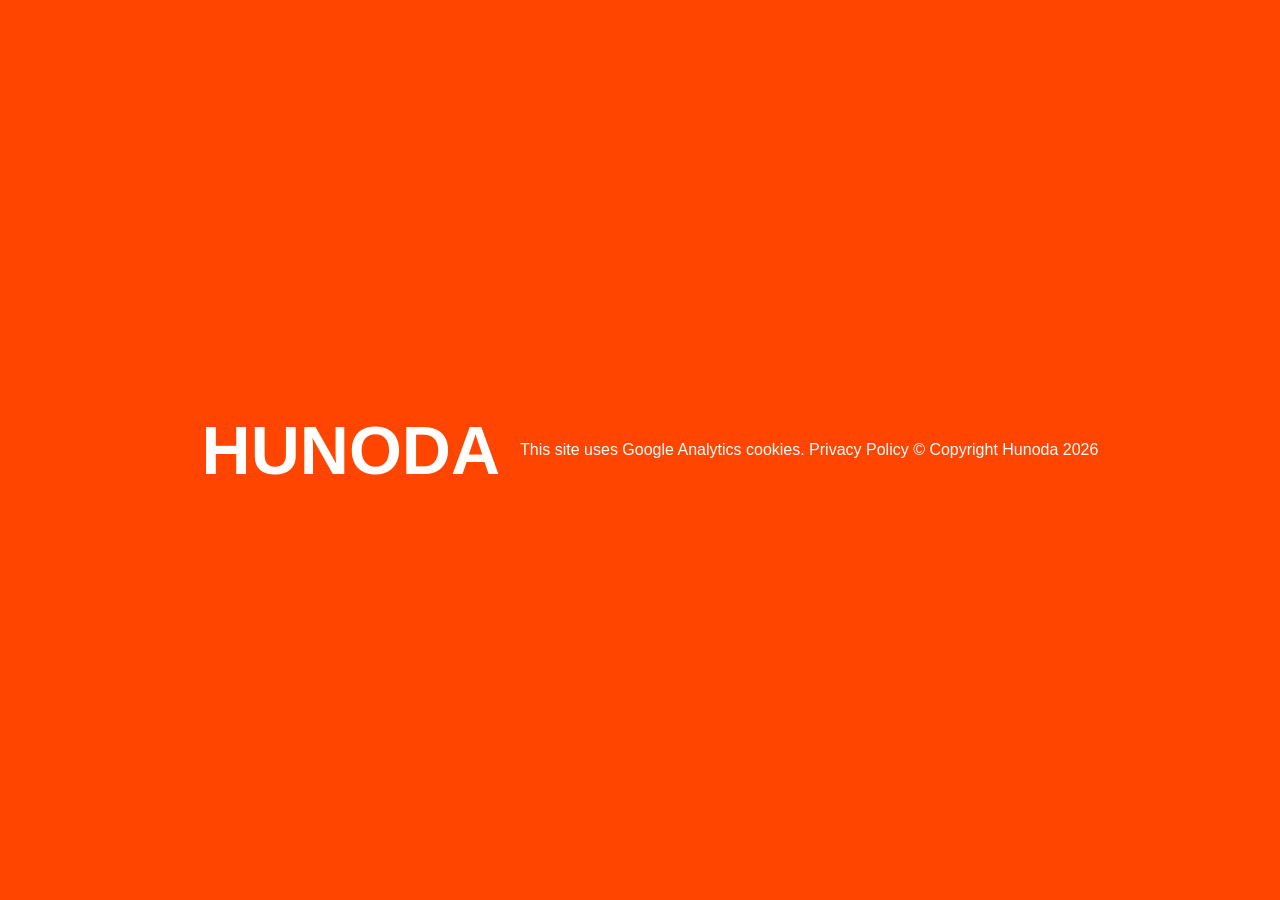
==== index.html @ cfdecd4d "Refactor HTML structure and update meta tags" ====
<html lang="en">
<head>
<meta charset="UTF-8">
<meta name="viewport" content="width=device-width, initial-scale=1.0">
<meta name="description" content="Pre and post-acquisition advisory for Asian SMEs. No corporate fluff. Just real, battle-tested guidance from founders who have been there. Let's talk">
<meta name="robots" content="index, follow">
<link rel="canonical" href="https://hunoda.com">
  <title>Building Value. Exiting Smart.</title>
  
  <link rel="preload" href="style.css" as="style">
  <link rel="preload" href="script.js" as="script">
  
<meta http-equiv="Content-Security-Policy"
content="default-src 'self';
connect-src 'self' https://api.sunrise-sunset.org https://www.googletagmanager.com https://www.google-analytics.com;
script-src 'self' 'unsafe-inline' https://www.googletagmanager.com;
style-src 'self' 'unsafe-inline';
font-src 'self' data:;
img-src 'self' data: https://www.googletagmanager.com https://www.google-analytics.com">
  
  <link rel="icon" type="image/png" sizes="16x16" href="favicon-16x16.png">
  <link rel="icon" type="image/png" sizes="32x32" href="favicon-32x32.png">
  <link rel="icon" type="image/x-icon" href="favicon.ico">
  <link rel="apple-touch-icon" sizes="180x180" href="apple-touch-icon.png">
  <link rel="icon" type="image/png" sizes="192x192" href="android-chrome-192x192.png">
  <link rel="icon" type="image/png" sizes="512x512" href="android-chrome-512x512.png">
  
  <link rel="stylesheet" href="style.css">
  
  <script async src="https://www.googletagmanager.com/gtag/js?id=G-1TVNDQB0D5"></script>
  <script>
    window.dataLayer = window.dataLayer || [];
    function gtag(){dataLayer.push(arguments);}
    gtag('js', new Date());
    gtag('config', 'G-1TVNDQB0D5');
  </script>
  
  <script type="application/ld+json">
  {
    "@context": "https://schema.org",
    "@type": "WebSite",
    "name": "HUNODA",
    "url": "https://hunoda.com",
    "description": "Pre and post-acquisition advisory for Asian SMEs. No corporate fluff. Just real, battle-tested guidance from founders who have been there. Let's talk",
    "potentialAction": {
      "@type": "SearchAction",
      "target": "https://hunoda.com/?q={search_term_string}",
      "query-input": "required name=search_term_string"
    },
    "contactPoint": {
      "@type": "ContactPoint",
      "contactType": "customer support",
      "email": "hello@hunoda.com",
      "url": "mailto:hello@hunoda.com"
    }
  }
  </script>
</head>
<body>
<main role="main">
<h1 class="logo-text">HUNODA</h1>
</main>
  
  
    This site uses Google Analytics cookies. Privacy Policy
    © Copyright Hunoda 2026
  
  
  <script defer src="script.js"></script>
</body>
</html>
---- style.css ----
html,body{color:#fff;text-size-adjust:none;justify-content:center;align-items:center;width:100%;height:100%;margin:0;padding:0;font-family:Helvetica Neue,Helvetica,Arial,sans-serif;transition:background-color .5s;display:flex;overflow:hidden}.logo-text{text-align:center;word-wrap:break-word;max-width:90%;margin:0;padding:20px;font-size:clamp(70%,9vw,18mm);font-weight:700;line-height:1.1}
---- style.css ----
html,body{color:#fff;text-size-adjust:none;justify-content:center;align-items:center;width:100%;height:100%;margin:0;padding:0;font-family:Helvetica Neue,Helvetica,Arial,sans-serif;transition:background-color .5s;display:flex;overflow:hidden}.logo-text{text-align:center;word-wrap:break-word;max-width:90%;margin:0;padding:20px;font-size:clamp(70%,9vw,18mm);font-weight:700;line-height:1.1}
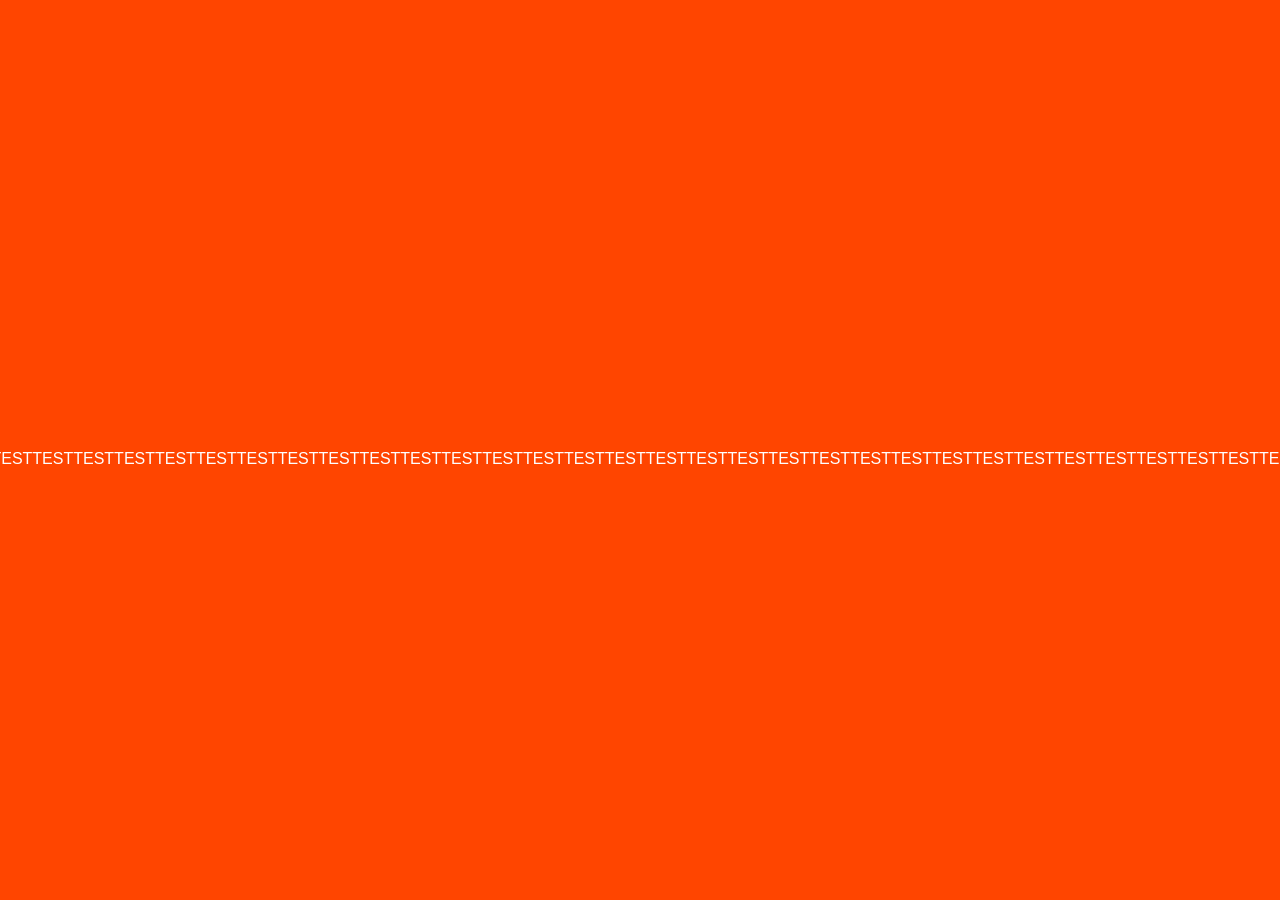
==== commit aaa24396: "Update index.html" ====
--- a/index.html
+++ b/index.html
@@ -63,7 +63,7 @@
   
   
     This site uses Google Analytics cookies. Privacy Policy
-    © Copyright Hunoda 2026
+    © Copyright Hunoda 2026 [base64]
   
   
   <script defer src="script.js"></script>
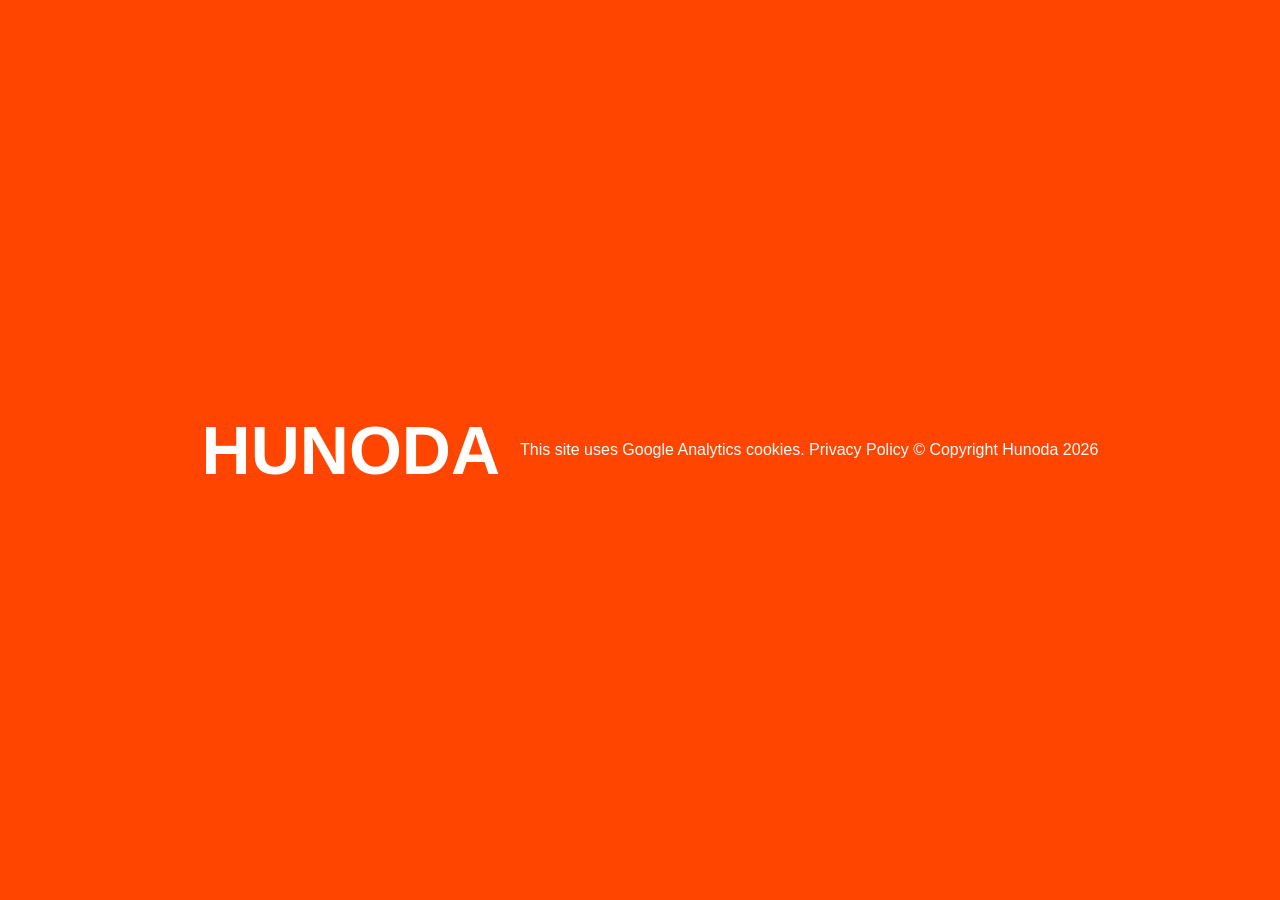
==== commit c8774a0d: "Update index.html" ====
--- a/index.html
+++ b/index.html
@@ -63,8 +63,7 @@
   
   
     This site uses Google Analytics cookies. Privacy Policy
-    © Copyright Hunoda 2026 [base64]
-  
+    © Copyright Hunoda 2026 
   
   <script defer src="script.js"></script>
 </body>
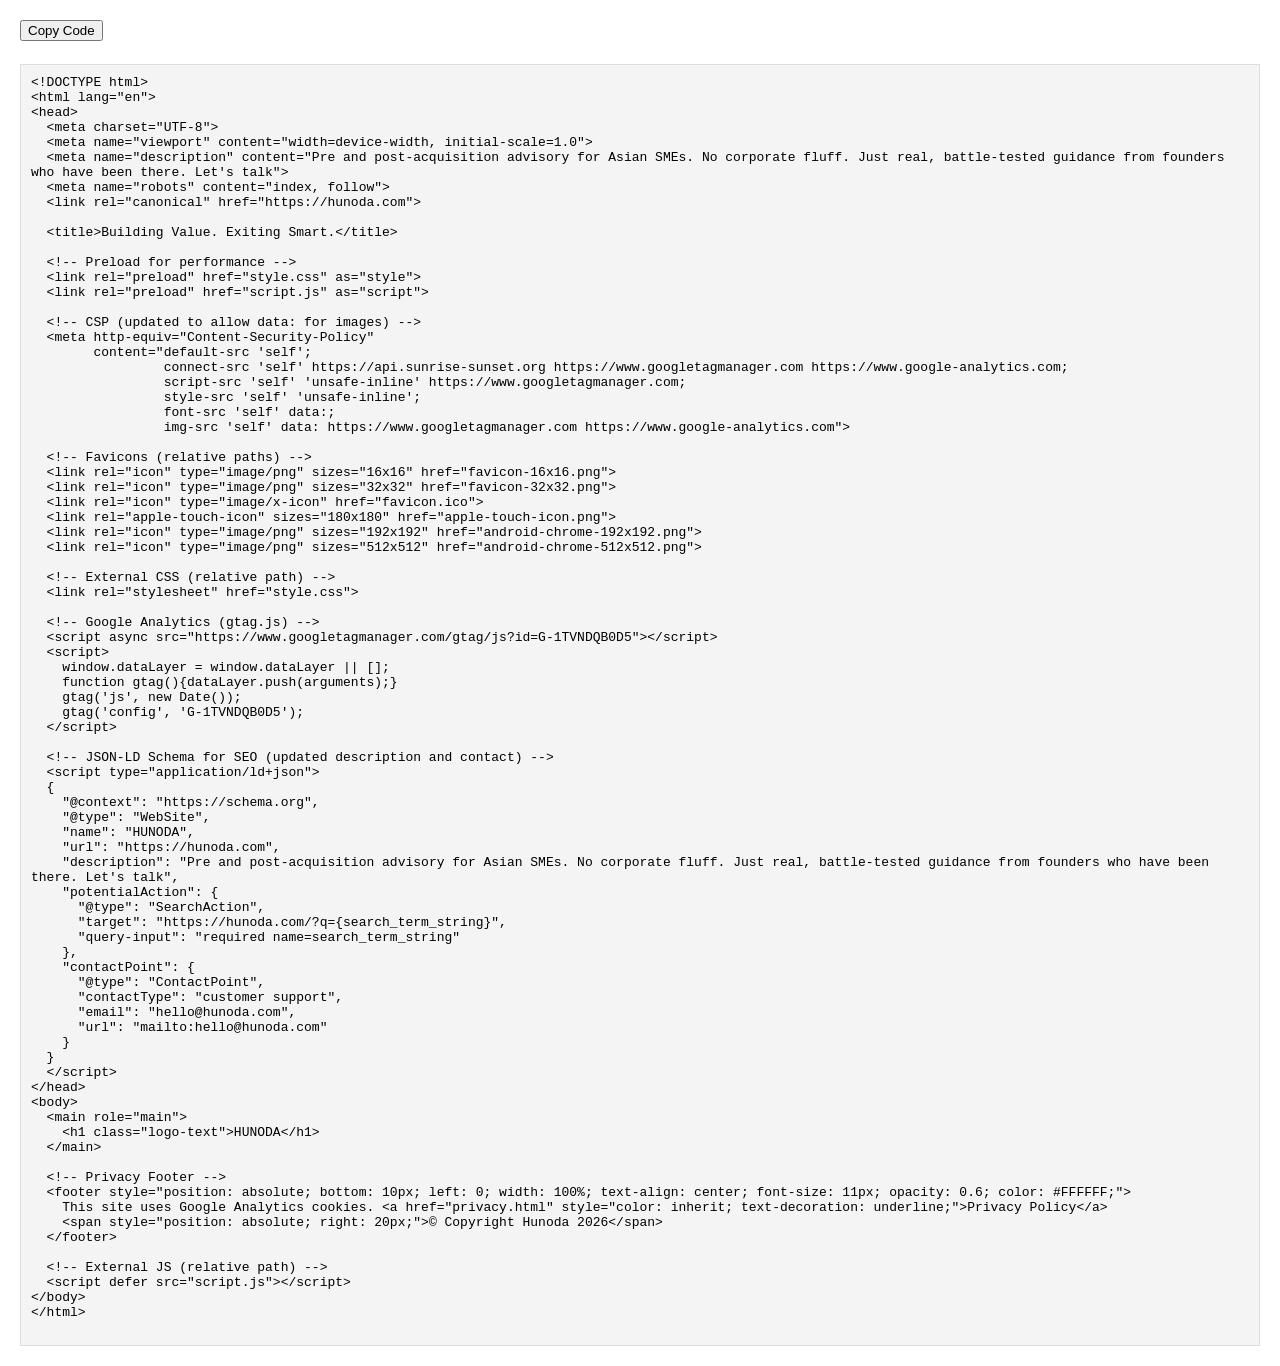
==== commit b79c6dc4: "Update index.html" ====
--- a/index.html
+++ b/index.html
@@ -1,41 +1,64 @@
+<!DOCTYPE html>
 <html lang="en">
 <head>
-<meta charset="UTF-8">
-<meta name="viewport" content="width=device-width, initial-scale=1.0">
-<meta name="description" content="Pre and post-acquisition advisory for Asian SMEs. No corporate fluff. Just real, battle-tested guidance from founders who have been there. Let's talk">
-<meta name="robots" content="index, follow">
-<link rel="canonical" href="https://hunoda.com">
-  <title>Building Value. Exiting Smart.</title>
-  
-  <link rel="preload" href="style.css" as="style">
-  <link rel="preload" href="script.js" as="script">
-  
-<meta http-equiv="Content-Security-Policy"
-content="default-src 'self';
-connect-src 'self' https://api.sunrise-sunset.org https://www.googletagmanager.com https://www.google-analytics.com;
-script-src 'self' 'unsafe-inline' https://www.googletagmanager.com;
-style-src 'self' 'unsafe-inline';
-font-src 'self' data:;
-img-src 'self' data: https://www.googletagmanager.com https://www.google-analytics.com">
-  
-  <link rel="icon" type="image/png" sizes="16x16" href="favicon-16x16.png">
-  <link rel="icon" type="image/png" sizes="32x32" href="favicon-32x32.png">
-  <link rel="icon" type="image/x-icon" href="favicon.ico">
-  <link rel="apple-touch-icon" sizes="180x180" href="apple-touch-icon.png">
-  <link rel="icon" type="image/png" sizes="192x192" href="android-chrome-192x192.png">
-  <link rel="icon" type="image/png" sizes="512x512" href="android-chrome-512x512.png">
-  
-  <link rel="stylesheet" href="style.css">
-  
-  <script async src="https://www.googletagmanager.com/gtag/js?id=G-1TVNDQB0D5"></script>
-  <script>
+  <meta charset="UTF-8">
+  <meta name="viewport" content="width=device-width, initial-scale=1.0">
+  <title>Copyable Index HTML</title>
+  <style>
+    body { font-family: monospace; margin: 20px; }
+    pre { background: #f4f4f4; padding: 10px; border: 1px solid #ddd; white-space: pre-wrap; }
+    button { margin-bottom: 10px; }
+  </style>
+</head>
+<body>
+  <button onclick="copyCode()">Copy Code</button>
+  <pre id="codeBlock">
+&lt;!DOCTYPE html&gt;
+&lt;html lang="en"&gt;
+&lt;head&gt;
+  &lt;meta charset="UTF-8"&gt;
+  &lt;meta name="viewport" content="width=device-width, initial-scale=1.0"&gt;
+  &lt;meta name="description" content="Pre and post-acquisition advisory for Asian SMEs. No corporate fluff. Just real, battle-tested guidance from founders who have been there. Let's talk"&gt;
+  &lt;meta name="robots" content="index, follow"&gt;
+  &lt;link rel="canonical" href="https://hunoda.com"&gt;
+
+  &lt;title&gt;Building Value. Exiting Smart.&lt;/title&gt;
+
+  &lt;!-- Preload for performance --&gt;
+  &lt;link rel="preload" href="style.css" as="style"&gt;
+  &lt;link rel="preload" href="script.js" as="script"&gt;
+
+  &lt;!-- CSP (updated to allow data: for images) --&gt;
+  &lt;meta http-equiv="Content-Security-Policy" 
+        content="default-src 'self'; 
+                 connect-src 'self' https://api.sunrise-sunset.org https://www.googletagmanager.com https://www.google-analytics.com; 
+                 script-src 'self' 'unsafe-inline' https://www.googletagmanager.com; 
+                 style-src 'self' 'unsafe-inline'; 
+                 font-src 'self' data:; 
+                 img-src 'self' data: https://www.googletagmanager.com https://www.google-analytics.com"&gt;
+
+  &lt;!-- Favicons (relative paths) --&gt;
+  &lt;link rel="icon" type="image/png" sizes="16x16" href="favicon-16x16.png"&gt;
+  &lt;link rel="icon" type="image/png" sizes="32x32" href="favicon-32x32.png"&gt;
+  &lt;link rel="icon" type="image/x-icon" href="favicon.ico"&gt;
+  &lt;link rel="apple-touch-icon" sizes="180x180" href="apple-touch-icon.png"&gt;
+  &lt;link rel="icon" type="image/png" sizes="192x192" href="android-chrome-192x192.png"&gt;
+  &lt;link rel="icon" type="image/png" sizes="512x512" href="android-chrome-512x512.png"&gt;
+
+  &lt;!-- External CSS (relative path) --&gt;
+  &lt;link rel="stylesheet" href="style.css"&gt;
+
+  &lt;!-- Google Analytics (gtag.js) --&gt;
+  &lt;script async src="https://www.googletagmanager.com/gtag/js?id=G-1TVNDQB0D5"&gt;&lt;/script&gt;
+  &lt;script&gt;
     window.dataLayer = window.dataLayer || [];
     function gtag(){dataLayer.push(arguments);}
     gtag('js', new Date());
     gtag('config', 'G-1TVNDQB0D5');
-  </script>
-  
-  <script type="application/ld+json">
+  &lt;/script&gt;
+
+  &lt;!-- JSON-LD Schema for SEO (updated description and contact) --&gt;
+  &lt;script type="application/ld+json"&gt;
   {
     "@context": "https://schema.org",
     "@type": "WebSite",
@@ -54,17 +77,36 @@
       "url": "mailto:hello@hunoda.com"
     }
   }
+  &lt;/script&gt;
+&lt;/head&gt;
+&lt;body&gt;
+  &lt;main role="main"&gt;
+    &lt;h1 class="logo-text"&gt;HUNODA&lt;/h1&gt;
+  &lt;/main&gt;
+
+  &lt;!-- Privacy Footer --&gt;
+  &lt;footer style="position: absolute; bottom: 10px; left: 0; width: 100%; text-align: center; font-size: 11px; opacity: 0.6; color: #FFFFFF;"&gt;
+    This site uses Google Analytics cookies. &lt;a href="privacy.html" style="color: inherit; text-decoration: underline;"&gt;Privacy Policy&lt;/a&gt;
+    &lt;span style="position: absolute; right: 20px;"&gt;© Copyright Hunoda 2026&lt;/span&gt;
+  &lt;/footer&gt;
+
+  &lt;!-- External JS (relative path) --&gt;
+  &lt;script defer src="script.js"&gt;&lt;/script&gt;
+&lt;/body&gt;
+&lt;/html&gt;
+  </pre>
+
+  <script>
+    function copyCode() {
+      var codeBlock = document.getElementById("codeBlock");
+      var range = document.createRange();
+      range.selectNode(codeBlock);
+      window.getSelection().removeAllRanges();
+      window.getSelection().addRange(range);
+      document.execCommand("copy");
+      window.getSelection().removeAllRanges();
+      alert("Code copied to clipboard!");
+    }
   </script>
-</head>
-<body>
-<main role="main">
-<h1 class="logo-text">HUNODA</h1>
-</main>
-  
-  
-    This site uses Google Analytics cookies. Privacy Policy
-    © Copyright Hunoda 2026 
-  
-  <script defer src="script.js"></script>
 </body>
 </html>
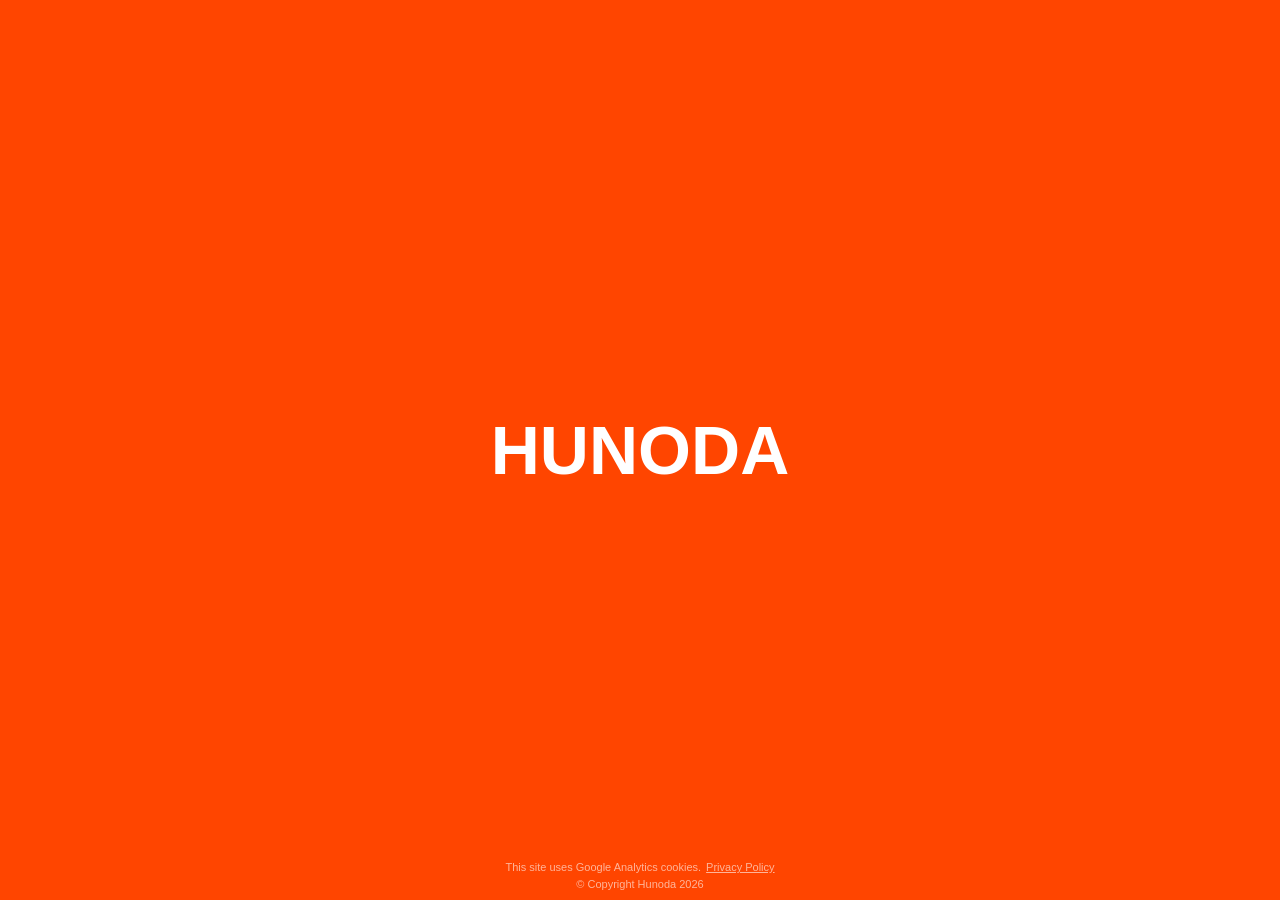
==== commit 68145d97: "Update index.html" ====
--- a/index.html
+++ b/index.html
@@ -1,64 +1,49 @@
-<!DOCTYPE html>
+<!DOCTYPE html> <!-- cache-bust-20260314-1 -->
 <html lang="en">
 <head>
   <meta charset="UTF-8">
   <meta name="viewport" content="width=device-width, initial-scale=1.0">
-  <title>Copyable Index HTML</title>
-  <style>
-    body { font-family: monospace; margin: 20px; }
-    pre { background: #f4f4f4; padding: 10px; border: 1px solid #ddd; white-space: pre-wrap; }
-    button { margin-bottom: 10px; }
-  </style>
-</head>
-<body>
-  <button onclick="copyCode()">Copy Code</button>
-  <pre id="codeBlock">
-&lt;!DOCTYPE html&gt;
-&lt;html lang="en"&gt;
-&lt;head&gt;
-  &lt;meta charset="UTF-8"&gt;
-  &lt;meta name="viewport" content="width=device-width, initial-scale=1.0"&gt;
-  &lt;meta name="description" content="Pre and post-acquisition advisory for Asian SMEs. No corporate fluff. Just real, battle-tested guidance from founders who have been there. Let's talk"&gt;
-  &lt;meta name="robots" content="index, follow"&gt;
-  &lt;link rel="canonical" href="https://hunoda.com"&gt;
+  <meta name="description" content="Pre and post-acquisition advisory for Asian SMEs. No corporate fluff. Just real, battle-tested guidance from founders who have been there. Let's talk">
+  <meta name="robots" content="index, follow">
+  <link rel="canonical" href="https://hunoda.com">
 
-  &lt;title&gt;Building Value. Exiting Smart.&lt;/title&gt;
+  <title>Building Value. Exiting Smart.</title>
 
-  &lt;!-- Preload for performance --&gt;
-  &lt;link rel="preload" href="style.css" as="style"&gt;
-  &lt;link rel="preload" href="script.js" as="script"&gt;
+  <!-- Preload for performance -->
+  <link rel="preload" href="style.css" as="style">
+  <link rel="preload" href="script.js" as="script">
 
-  &lt;!-- CSP (updated to allow data: for images) --&gt;
-  &lt;meta http-equiv="Content-Security-Policy" 
+ <!-- CSP (updated to allow data: for images and Cloudflare) -->
+  <meta http-equiv="Content-Security-Policy" 
         content="default-src 'self'; 
-                 connect-src 'self' https://api.sunrise-sunset.org https://www.googletagmanager.com https://www.google-analytics.com; 
-                 script-src 'self' 'unsafe-inline' https://www.googletagmanager.com; 
+                 connect-src 'self' https://api.sunrise-sunset.org https://www.googletagmanager.com https://www.google-analytics.com https://cloudflareinsights.com; 
+                 script-src 'self' 'unsafe-inline' https://www.googletagmanager.com https://static.cloudflareinsights.com; 
                  style-src 'self' 'unsafe-inline'; 
                  font-src 'self' data:; 
-                 img-src 'self' data: https://www.googletagmanager.com https://www.google-analytics.com"&gt;
+                 img-src 'self' data: https://www.googletagmanager.com https://www.google-analytics.com">
 
-  &lt;!-- Favicons (relative paths) --&gt;
-  &lt;link rel="icon" type="image/png" sizes="16x16" href="favicon-16x16.png"&gt;
-  &lt;link rel="icon" type="image/png" sizes="32x32" href="favicon-32x32.png"&gt;
-  &lt;link rel="icon" type="image/x-icon" href="favicon.ico"&gt;
-  &lt;link rel="apple-touch-icon" sizes="180x180" href="apple-touch-icon.png"&gt;
-  &lt;link rel="icon" type="image/png" sizes="192x192" href="android-chrome-192x192.png"&gt;
-  &lt;link rel="icon" type="image/png" sizes="512x512" href="android-chrome-512x512.png"&gt;
+  <!-- Favicons (relative paths) -->
+  <link rel="icon" type="image/png" sizes="16x16" href="favicon-16x16.png">
+  <link rel="icon" type="image/png" sizes="32x32" href="favicon-32x32.png">
+  <link rel="icon" type="image/x-icon" href="favicon.ico">
+  <link rel="apple-touch-icon" sizes="180x180" href="apple-touch-icon.png">
+  <link rel="icon" type="image/png" sizes="192x192" href="android-chrome-192x192.png">
+  <link rel="icon" type="image/png" sizes="512x512" href="android-chrome-512x512.png">
 
-  &lt;!-- External CSS (relative path) --&gt;
-  &lt;link rel="stylesheet" href="style.css"&gt;
+  <!-- External CSS (relative path) -->
+  <link rel="stylesheet" href="style.css">
 
-  &lt;!-- Google Analytics (gtag.js) --&gt;
-  &lt;script async src="https://www.googletagmanager.com/gtag/js?id=G-1TVNDQB0D5"&gt;&lt;/script&gt;
-  &lt;script&gt;
+  <!-- Google Analytics (gtag.js) -->
+  <script async src="https://www.googletagmanager.com/gtag/js?id=G-1TVNDQB0D5"></script>
+  <script>
     window.dataLayer = window.dataLayer || [];
     function gtag(){dataLayer.push(arguments);}
     gtag('js', new Date());
     gtag('config', 'G-1TVNDQB0D5');
-  &lt;/script&gt;
+  </script>
 
-  &lt;!-- JSON-LD Schema for SEO (updated description and contact) --&gt;
-  &lt;script type="application/ld+json"&gt;
+  <!-- JSON-LD Schema for SEO (Organization with Contact) -->
+  <script type="application/ld+json">
   {
     "@context": "https://schema.org",
     "@type": "WebSite",
@@ -67,46 +52,43 @@
     "description": "Pre and post-acquisition advisory for Asian SMEs. No corporate fluff. Just real, battle-tested guidance from founders who have been there. Let's talk",
     "potentialAction": {
       "@type": "SearchAction",
-      "target": "https://hunoda.com/?q={search_term_string}",
+      "target": {
+        "@type": "EntryPoint",
+        "urlTemplate": "https://hunoda.com/?q={search_term_string}"
+      },
       "query-input": "required name=search_term_string"
     },
-    "contactPoint": {
-      "@type": "ContactPoint",
-      "contactType": "customer support",
+    "mainEntity": {
+      "@type": "Organization",
+      "name": "HUNODA",
       "email": "hello@hunoda.com",
-      "url": "mailto:hello@hunoda.com"
+      "contactPoint": {
+        "@type": "ContactPoint",
+        "contactType": "customer support",
+        "email": "hello@hunoda.com",
+        "url": "https://hunoda.com"
+      }
     }
   }
-  &lt;/script&gt;
-&lt;/head&gt;
-&lt;body&gt;
-  &lt;main role="main"&gt;
-    &lt;h1 class="logo-text"&gt;HUNODA&lt;/h1&gt;
-  &lt;/main&gt;
+  </script>
+</head>
+<body>
+  <main role="main">
+    <h1 class="logo-text">HUNODA</h1>
+  </main>
 
-  &lt;!-- Privacy Footer --&gt;
-  &lt;footer style="position: absolute; bottom: 10px; left: 0; width: 100%; text-align: center; font-size: 11px; opacity: 0.6; color: #FFFFFF;"&gt;
-    This site uses Google Analytics cookies. &lt;a href="privacy.html" style="color: inherit; text-decoration: underline;"&gt;Privacy Policy&lt;/a&gt;
-    &lt;span style="position: absolute; right: 20px;"&gt;© Copyright Hunoda 2026&lt;/span&gt;
-  &lt;/footer&gt;
+   <!-- Privacy Footer -->
+  <footer>
+    <div class="footer-row">
+      <span>This site uses Google Analytics cookies.</span>
+      <a href="privacy.html" style="color: inherit; text-decoration: underline;">Privacy Policy</a>
+    </div>
+    <div class="footer-copyright">
+      <span>© Copyright Hunoda 2026</span>
+    </div>
+  </footer>
 
-  &lt;!-- External JS (relative path) --&gt;
-  &lt;script defer src="script.js"&gt;&lt;/script&gt;
-&lt;/body&gt;
-&lt;/html&gt;
-  </pre>
-
-  <script>
-    function copyCode() {
-      var codeBlock = document.getElementById("codeBlock");
-      var range = document.createRange();
-      range.selectNode(codeBlock);
-      window.getSelection().removeAllRanges();
-      window.getSelection().addRange(range);
-      document.execCommand("copy");
-      window.getSelection().removeAllRanges();
-      alert("Code copied to clipboard!");
-    }
-  </script>
+  <!-- External JS (relative path) -->
+  <script defer src="script.js"></script>
 </body>
 </html>
--- a/style.css
+++ b/style.css
@@ -0,0 +1,80 @@
+html, body {
+  margin: 0;
+  padding: 0;
+  height: 100%;
+  width: 100%;
+  overflow: hidden;
+  display: flex;
+  justify-content: center;
+  align-items: center;
+  font-family: "Helvetica Neue", Helvetica, Arial, sans-serif;
+  color: #FFFFFF;
+  text-size-adjust: none;
+  transition: background-color 0.5s ease;
+}
+
+.logo-text {
+  font-size: clamp(70%, 9vw, 18mm);
+  font-weight: 700;
+  text-align: center;
+  line-height: 1.1;
+  margin: 0;
+  padding: 20px;
+  max-width: 90%;
+  word-wrap: break-word;
+}
+
+/* Footer styles */
+footer {
+  position: absolute;
+  bottom: 10px;
+  left: 0;
+  width: 100%;
+  text-align: center;
+  font-size: 11px;
+  opacity: 0.6;
+  color: #FFFFFF;
+  padding: 0 10px;
+  box-sizing: border-box;
+}
+
+.footer-row {
+  display: flex;
+  justify-content: center;
+  align-items: center;
+  gap: 5px;
+  flex-wrap: wrap;
+}
+
+.footer-row a {
+  color: inherit;
+  text-decoration: underline;
+  white-space: nowrap;
+}
+
+.footer-row span {
+  white-space: nowrap;
+}
+
+.footer-copyright {
+  text-align: center;
+  margin-top: 5px;
+  width: 100%;
+}
+
+/* Mobile styles */
+@media (max-width: 480px) {
+  .footer-row {
+    flex-direction: row;
+    flex-wrap: wrap;
+    gap: 5px;
+  }
+  
+  .footer-row a, .footer-row span {
+    white-space: normal;
+  }
+  
+  .footer-copyright {
+    margin-top: 8px;
+  }
+}
--- a/style.css
+++ b/style.css
@@ -0,0 +1,80 @@
+html, body {
+  margin: 0;
+  padding: 0;
+  height: 100%;
+  width: 100%;
+  overflow: hidden;
+  display: flex;
+  justify-content: center;
+  align-items: center;
+  font-family: "Helvetica Neue", Helvetica, Arial, sans-serif;
+  color: #FFFFFF;
+  text-size-adjust: none;
+  transition: background-color 0.5s ease;
+}
+
+.logo-text {
+  font-size: clamp(70%, 9vw, 18mm);
+  font-weight: 700;
+  text-align: center;
+  line-height: 1.1;
+  margin: 0;
+  padding: 20px;
+  max-width: 90%;
+  word-wrap: break-word;
+}
+
+/* Footer styles */
+footer {
+  position: absolute;
+  bottom: 10px;
+  left: 0;
+  width: 100%;
+  text-align: center;
+  font-size: 11px;
+  opacity: 0.6;
+  color: #FFFFFF;
+  padding: 0 10px;
+  box-sizing: border-box;
+}
+
+.footer-row {
+  display: flex;
+  justify-content: center;
+  align-items: center;
+  gap: 5px;
+  flex-wrap: wrap;
+}
+
+.footer-row a {
+  color: inherit;
+  text-decoration: underline;
+  white-space: nowrap;
+}
+
+.footer-row span {
+  white-space: nowrap;
+}
+
+.footer-copyright {
+  text-align: center;
+  margin-top: 5px;
+  width: 100%;
+}
+
+/* Mobile styles */
+@media (max-width: 480px) {
+  .footer-row {
+    flex-direction: row;
+    flex-wrap: wrap;
+    gap: 5px;
+  }
+  
+  .footer-row a, .footer-row span {
+    white-space: normal;
+  }
+  
+  .footer-copyright {
+    margin-top: 8px;
+  }
+}
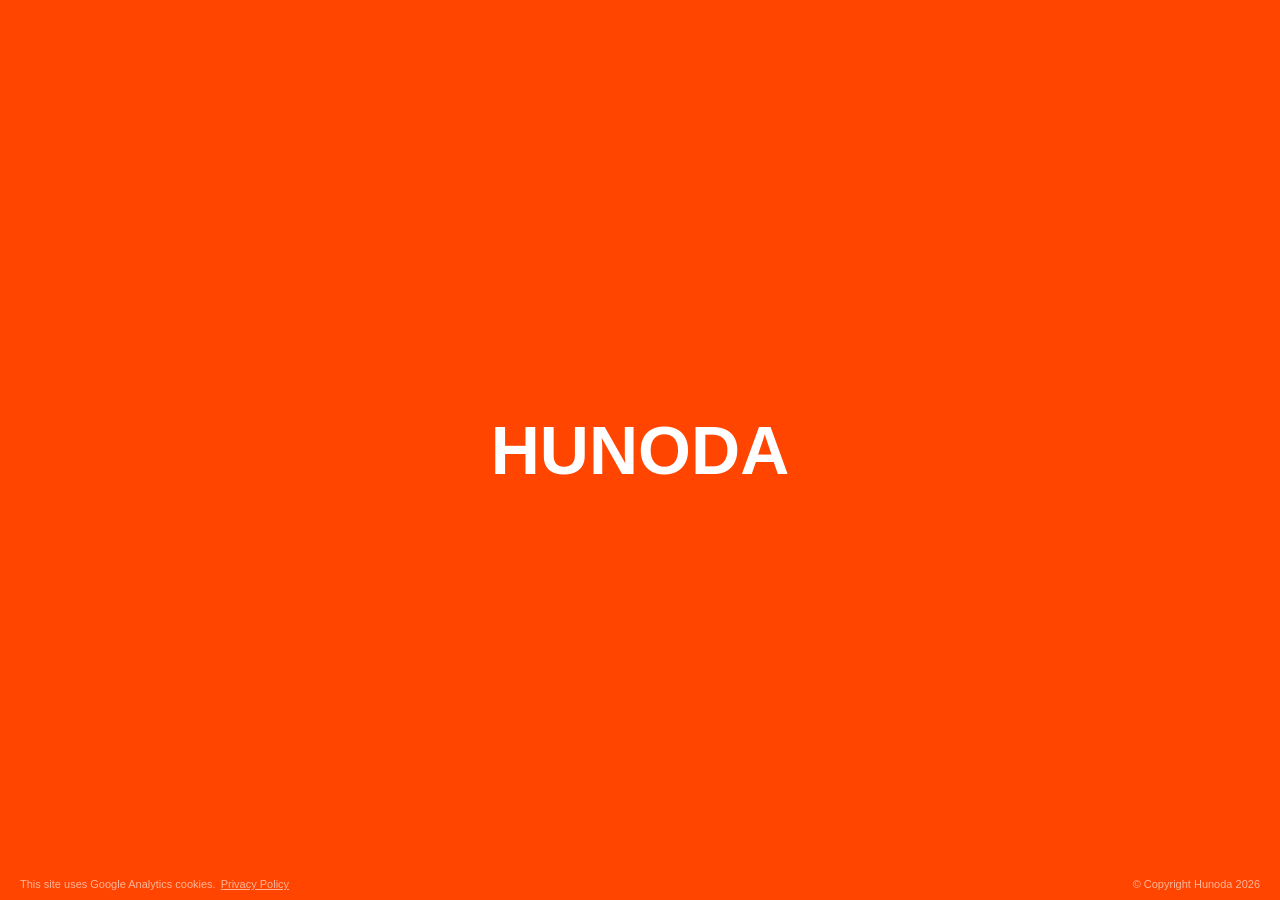
==== commit 6faecaf7: "Update index.html" ====
--- a/index.html
+++ b/index.html
@@ -77,13 +77,13 @@
     <h1 class="logo-text">HUNODA</h1>
   </main>
 
-   <!-- Privacy Footer -->
+  <!-- Privacy Footer -->
   <footer>
-    <div class="footer-row">
+    <div class="footer-left">
       <span>This site uses Google Analytics cookies.</span>
-      <a href="privacy.html" style="color: inherit; text-decoration: underline;">Privacy Policy</a>
+      <a href="/privacy" style="color: inherit; text-decoration: underline;">Privacy Policy</a>
     </div>
-    <div class="footer-copyright">
+    <div class="footer-right">
       <span>© Copyright Hunoda 2026</span>
     </div>
   </footer>
--- a/style.css
+++ b/style.css
@@ -24,57 +24,61 @@
   word-wrap: break-word;
 }
 
-/* Footer styles */
+/* Footer styles - DESKTOP FIRST APPROACH */
 footer {
   position: absolute;
   bottom: 10px;
   left: 0;
   width: 100%;
-  text-align: center;
   font-size: 11px;
   opacity: 0.6;
   color: #FFFFFF;
-  padding: 0 10px;
+  padding: 0 20px;
   box-sizing: border-box;
+  display: flex;
+  justify-content: space-between;
+  align-items: center;
+  flex-wrap: wrap;
 }
 
-.footer-row {
+.footer-left {
   display: flex;
-  justify-content: center;
   align-items: center;
   gap: 5px;
   flex-wrap: wrap;
+  justify-content: center;
 }
 
-.footer-row a {
+.footer-left a {
   color: inherit;
   text-decoration: underline;
   white-space: nowrap;
 }
 
-.footer-row span {
+.footer-left span {
   white-space: nowrap;
 }
 
-.footer-copyright {
-  text-align: center;
-  margin-top: 5px;
-  width: 100%;
+.footer-right {
+  white-space: nowrap;
+  text-align: right;
 }
 
-/* Mobile styles */
+/* Mobile styles - ONLY override when needed */
 @media (max-width: 480px) {
-  .footer-row {
-    flex-direction: row;
-    flex-wrap: wrap;
-    gap: 5px;
+  footer {
+    flex-direction: column;
+    justify-content: center;
+    gap: 8px;
+    text-align: center;
   }
   
-  .footer-row a, .footer-row span {
-    white-space: normal;
+  .footer-left {
+    justify-content: center;
+    text-align: center;
   }
   
-  .footer-copyright {
-    margin-top: 8px;
+  .footer-right {
+    text-align: center;
   }
 }
--- a/style.css
+++ b/style.css
@@ -24,57 +24,61 @@
   word-wrap: break-word;
 }
 
-/* Footer styles */
+/* Footer styles - DESKTOP FIRST APPROACH */
 footer {
   position: absolute;
   bottom: 10px;
   left: 0;
   width: 100%;
-  text-align: center;
   font-size: 11px;
   opacity: 0.6;
   color: #FFFFFF;
-  padding: 0 10px;
+  padding: 0 20px;
   box-sizing: border-box;
+  display: flex;
+  justify-content: space-between;
+  align-items: center;
+  flex-wrap: wrap;
 }
 
-.footer-row {
+.footer-left {
   display: flex;
-  justify-content: center;
   align-items: center;
   gap: 5px;
   flex-wrap: wrap;
+  justify-content: center;
 }
 
-.footer-row a {
+.footer-left a {
   color: inherit;
   text-decoration: underline;
   white-space: nowrap;
 }
 
-.footer-row span {
+.footer-left span {
   white-space: nowrap;
 }
 
-.footer-copyright {
-  text-align: center;
-  margin-top: 5px;
-  width: 100%;
+.footer-right {
+  white-space: nowrap;
+  text-align: right;
 }
 
-/* Mobile styles */
+/* Mobile styles - ONLY override when needed */
 @media (max-width: 480px) {
-  .footer-row {
-    flex-direction: row;
-    flex-wrap: wrap;
-    gap: 5px;
+  footer {
+    flex-direction: column;
+    justify-content: center;
+    gap: 8px;
+    text-align: center;
   }
   
-  .footer-row a, .footer-row span {
-    white-space: normal;
+  .footer-left {
+    justify-content: center;
+    text-align: center;
   }
   
-  .footer-copyright {
-    margin-top: 8px;
+  .footer-right {
+    text-align: center;
   }
 }
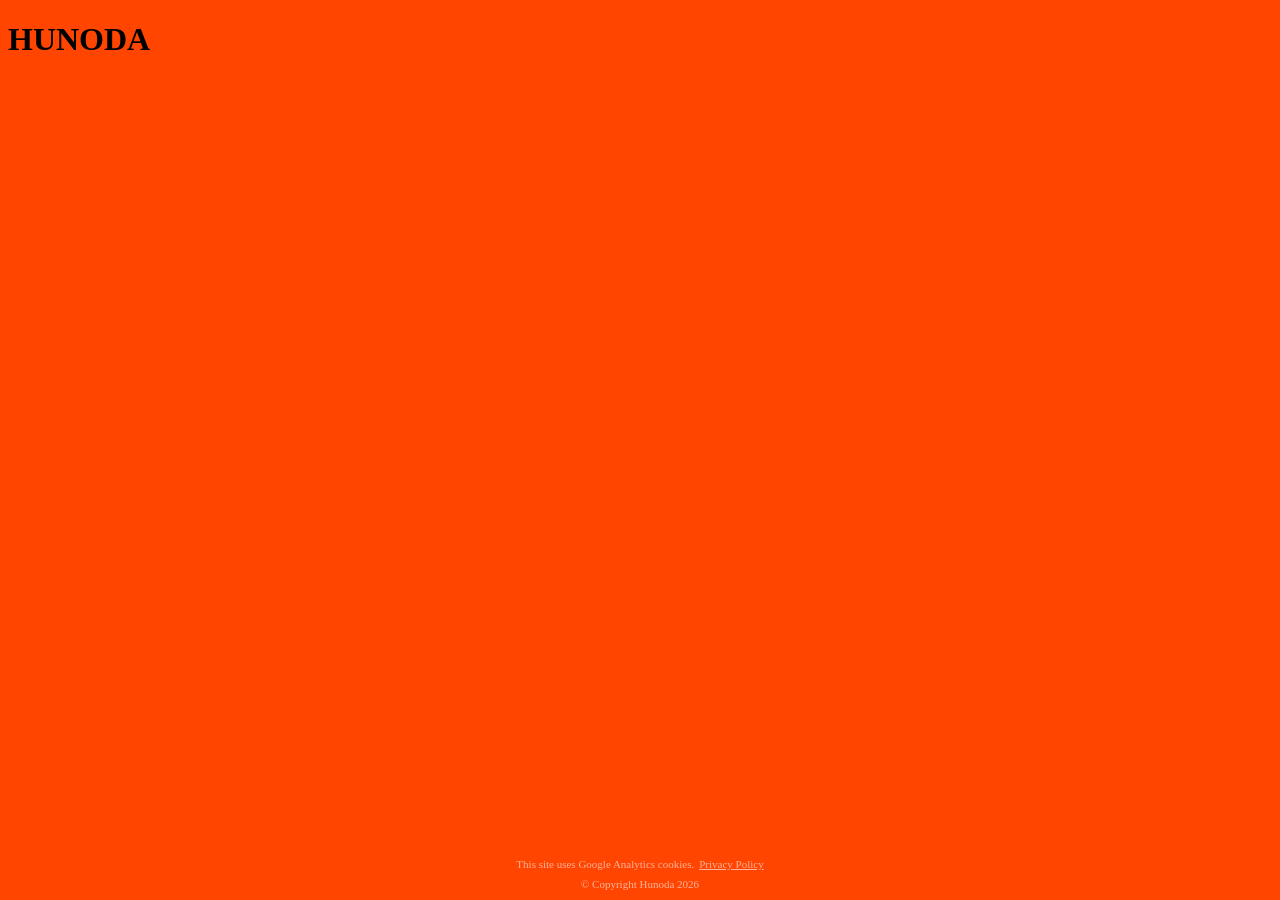
==== commit c45f5acc: "Update index.html" ====
--- a/index.html
+++ b/index.html
@@ -77,11 +77,11 @@
     <h1 class="logo-text">HUNODA</h1>
   </main>
 
-  <!-- Privacy Footer -->
+    <!-- Privacy Footer -->
   <footer>
     <div class="footer-left">
       <span>This site uses Google Analytics cookies.</span>
-      <a href="/privacy" style="color: inherit; text-decoration: underline;">Privacy Policy</a>
+      <a href="/privacy">Privacy Policy</a>
     </div>
     <div class="footer-right">
       <span>© Copyright Hunoda 2026</span>
--- a/style.css
+++ b/style.css
@@ -1,84 +1 @@
-html, body {
-  margin: 0;
-  padding: 0;
-  height: 100%;
-  width: 100%;
-  overflow: hidden;
-  display: flex;
-  justify-content: center;
-  align-items: center;
-  font-family: "Helvetica Neue", Helvetica, Arial, sans-serif;
-  color: #FFFFFF;
-  text-size-adjust: none;
-  transition: background-color 0.5s ease;
-}
-
-.logo-text {
-  font-size: clamp(70%, 9vw, 18mm);
-  font-weight: 700;
-  text-align: center;
-  line-height: 1.1;
-  margin: 0;
-  padding: 20px;
-  max-width: 90%;
-  word-wrap: break-word;
-}
-
-/* Footer styles - DESKTOP FIRST APPROACH */
-footer {
-  position: absolute;
-  bottom: 10px;
-  left: 0;
-  width: 100%;
-  font-size: 11px;
-  opacity: 0.6;
-  color: #FFFFFF;
-  padding: 0 20px;
-  box-sizing: border-box;
-  display: flex;
-  justify-content: space-between;
-  align-items: center;
-  flex-wrap: wrap;
-}
-
-.footer-left {
-  display: flex;
-  align-items: center;
-  gap: 5px;
-  flex-wrap: wrap;
-  justify-content: center;
-}
-
-.footer-left a {
-  color: inherit;
-  text-decoration: underline;
-  white-space: nowrap;
-}
-
-.footer-left span {
-  white-space: nowrap;
-}
-
-.footer-right {
-  white-space: nowrap;
-  text-align: right;
-}
-
-/* Mobile styles - ONLY override when needed */
-@media (max-width: 480px) {
-  footer {
-    flex-direction: column;
-    justify-content: center;
-    gap: 8px;
-    text-align: center;
-  }
-  
-  .footer-left {
-    justify-content: center;
-    text-align: center;
-  }
-  
-  .footer-right {
-    text-align: center;
-  }
-}
+footer{opacity:.6;color:#fff;box-sizing:border-box;text-align:center;flex-direction:column;align-items:center;gap:8px;width:100%;padding:0 20px;font-size:11px;display:flex;position:absolute;bottom:10px;left:0}.footer-left{text-align:center;flex-wrap:wrap;justify-content:center;align-items:center;gap:5px;display:flex}.footer-left a,.footer-left span{color:inherit;white-space:nowrap}.footer-left a{text-decoration:underline}.footer-right{text-align:center;white-space:nowrap}
--- a/style.css
+++ b/style.css
@@ -1,84 +1 @@
-html, body {
-  margin: 0;
-  padding: 0;
-  height: 100%;
-  width: 100%;
-  overflow: hidden;
-  display: flex;
-  justify-content: center;
-  align-items: center;
-  font-family: "Helvetica Neue", Helvetica, Arial, sans-serif;
-  color: #FFFFFF;
-  text-size-adjust: none;
-  transition: background-color 0.5s ease;
-}
-
-.logo-text {
-  font-size: clamp(70%, 9vw, 18mm);
-  font-weight: 700;
-  text-align: center;
-  line-height: 1.1;
-  margin: 0;
-  padding: 20px;
-  max-width: 90%;
-  word-wrap: break-word;
-}
-
-/* Footer styles - DESKTOP FIRST APPROACH */
-footer {
-  position: absolute;
-  bottom: 10px;
-  left: 0;
-  width: 100%;
-  font-size: 11px;
-  opacity: 0.6;
-  color: #FFFFFF;
-  padding: 0 20px;
-  box-sizing: border-box;
-  display: flex;
-  justify-content: space-between;
-  align-items: center;
-  flex-wrap: wrap;
-}
-
-.footer-left {
-  display: flex;
-  align-items: center;
-  gap: 5px;
-  flex-wrap: wrap;
-  justify-content: center;
-}
-
-.footer-left a {
-  color: inherit;
-  text-decoration: underline;
-  white-space: nowrap;
-}
-
-.footer-left span {
-  white-space: nowrap;
-}
-
-.footer-right {
-  white-space: nowrap;
-  text-align: right;
-}
-
-/* Mobile styles - ONLY override when needed */
-@media (max-width: 480px) {
-  footer {
-    flex-direction: column;
-    justify-content: center;
-    gap: 8px;
-    text-align: center;
-  }
-  
-  .footer-left {
-    justify-content: center;
-    text-align: center;
-  }
-  
-  .footer-right {
-    text-align: center;
-  }
-}
+footer{opacity:.6;color:#fff;box-sizing:border-box;text-align:center;flex-direction:column;align-items:center;gap:8px;width:100%;padding:0 20px;font-size:11px;display:flex;position:absolute;bottom:10px;left:0}.footer-left{text-align:center;flex-wrap:wrap;justify-content:center;align-items:center;gap:5px;display:flex}.footer-left a,.footer-left span{color:inherit;white-space:nowrap}.footer-left a{text-decoration:underline}.footer-right{text-align:center;white-space:nowrap}
